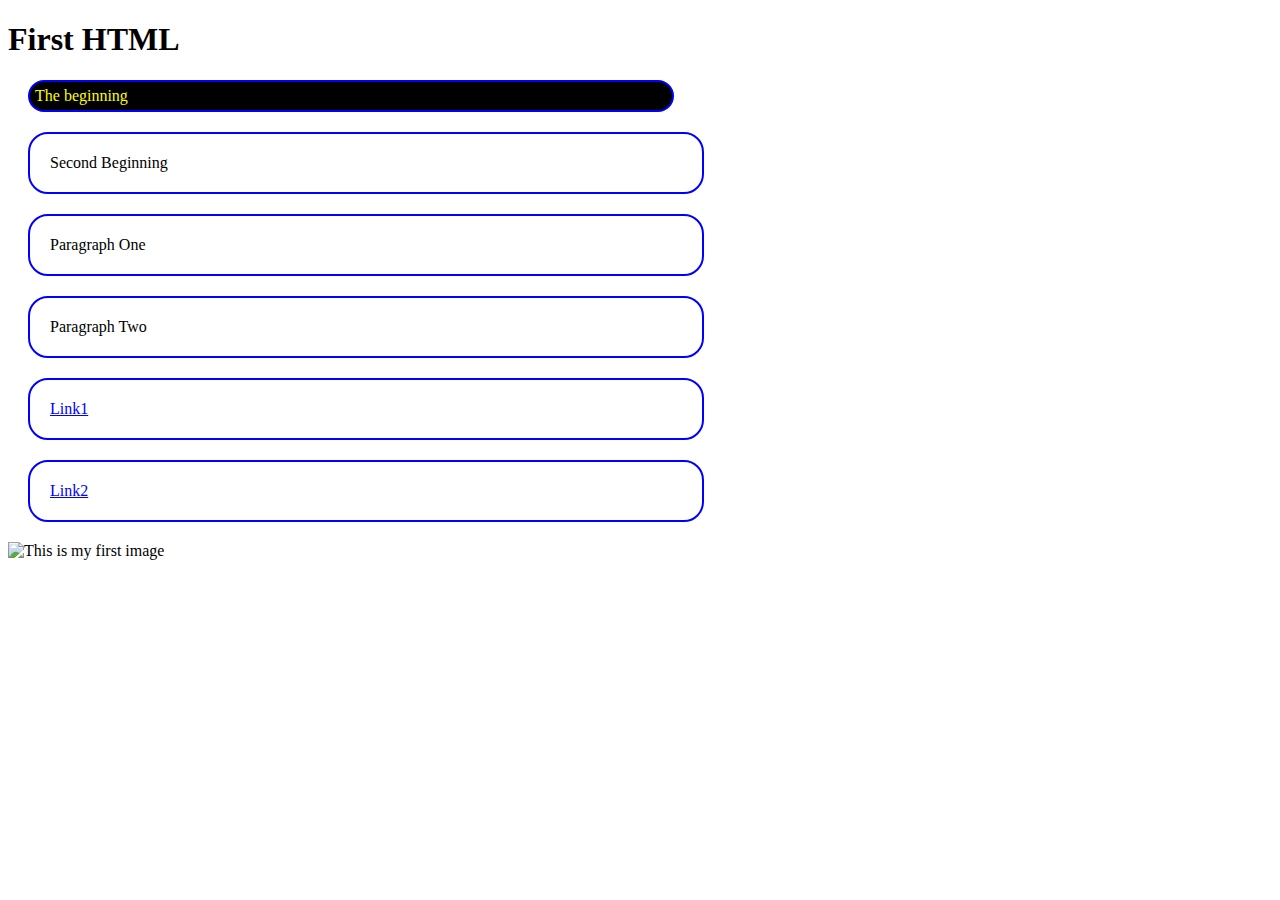
==== ClassTest/Test_Run.html @ 95c77697 "initial commit" ====
<!DOCTYPE html>
<html>
<head>
  <link rel = "stylesheet" href = "Special.css">
</head>
<body>
    <h1>First HTML</h1>
    <p class="special">The beginning</p>
    <p>Second Beginning</p>

    <p>Paragraph One</p>
    <p>Paragraph Two</p>
    <a href="#">Link1</a>
    <a href="#">Link2</a>

    <img src = "PH4012_166_20.png" alt="This is my first image">

</body>
</html>
---- ClassTest/Special.css ----
body h1 + p.special {
  color: yellow;
  background-color: black;
  padding: 5px;
}

p,a{
  border: 2px solid blue;
  padding: 20px;
  display: block;
  margin: 20px;
  width: 50%;
  border-radius: 20px;
}

a:link{
  color:blue;
}

a:visited{       /*Must always come after a:link */
  color:darkblue;
}

a:hover{         /*Must always come after a:link and a:visited */
  color:yellow;
}

a:active{        /*Must always come after a:link, a:visited and a:hover */
  color:purple;
}
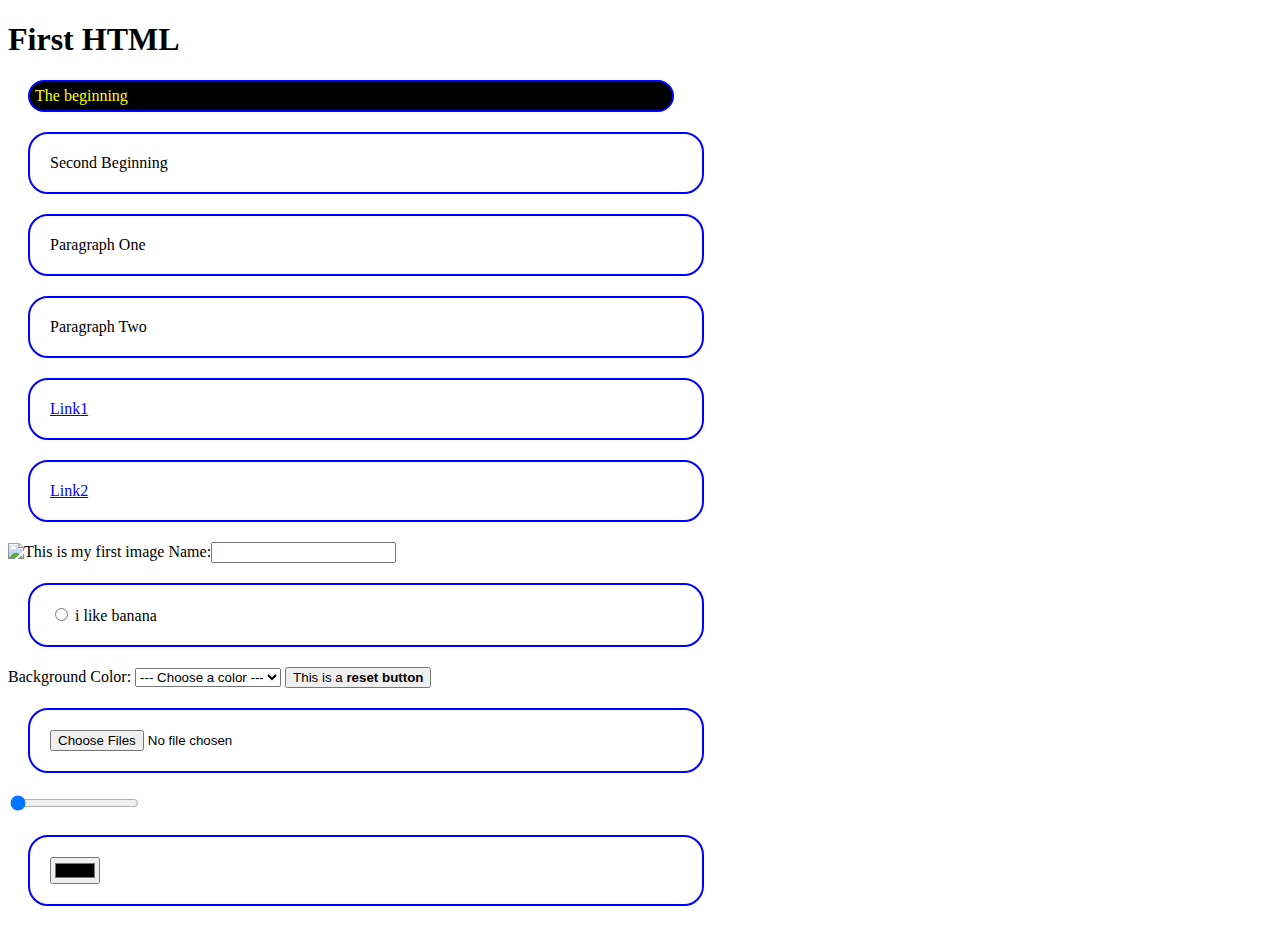
==== commit 3ba00db6: "update" ====
--- a/ClassTest/Test_Run.html
+++ b/ClassTest/Test_Run.html
@@ -15,5 +15,41 @@
 
     <img src = "PH4012_166_20.png" alt="This is my first image">
 
+
+   <label for = "name" >Name:<input type = "text" id = "name" name = "username">
+
+     <p>
+       <input type= "radio" id = "taste_2" name = "taste_banana" value = "banana" >
+       <label for = "taste_2"> i like banana</label>
+
+     </p>
+
+
+     <label for="color">Background Color:</label>
+<select name="color" id="color">
+	<option value="" selected>--- Choose a color ---</option>
+	<option value="red">Red</option>
+	<option value="green" >Green</option>
+	<option value="blue">Blue</option>
+</select>
+
+<button type = "reset">
+  This is a <strong> reset button </strong>
+</button>
+
+<p>
+<input type = "file"  name = "file" accept="image/*" multiple>
+</p>
+
+
+<div class="slidecontainer">
+  <input type="range" min="1" max="100" value="50" step = "100" class="slider" id="myRange">
+</div>
+
+<p>
+<input type = "color"  name = "file" accept="image/*" multiple>
+</p>
+
+
 </body>
 </html>
